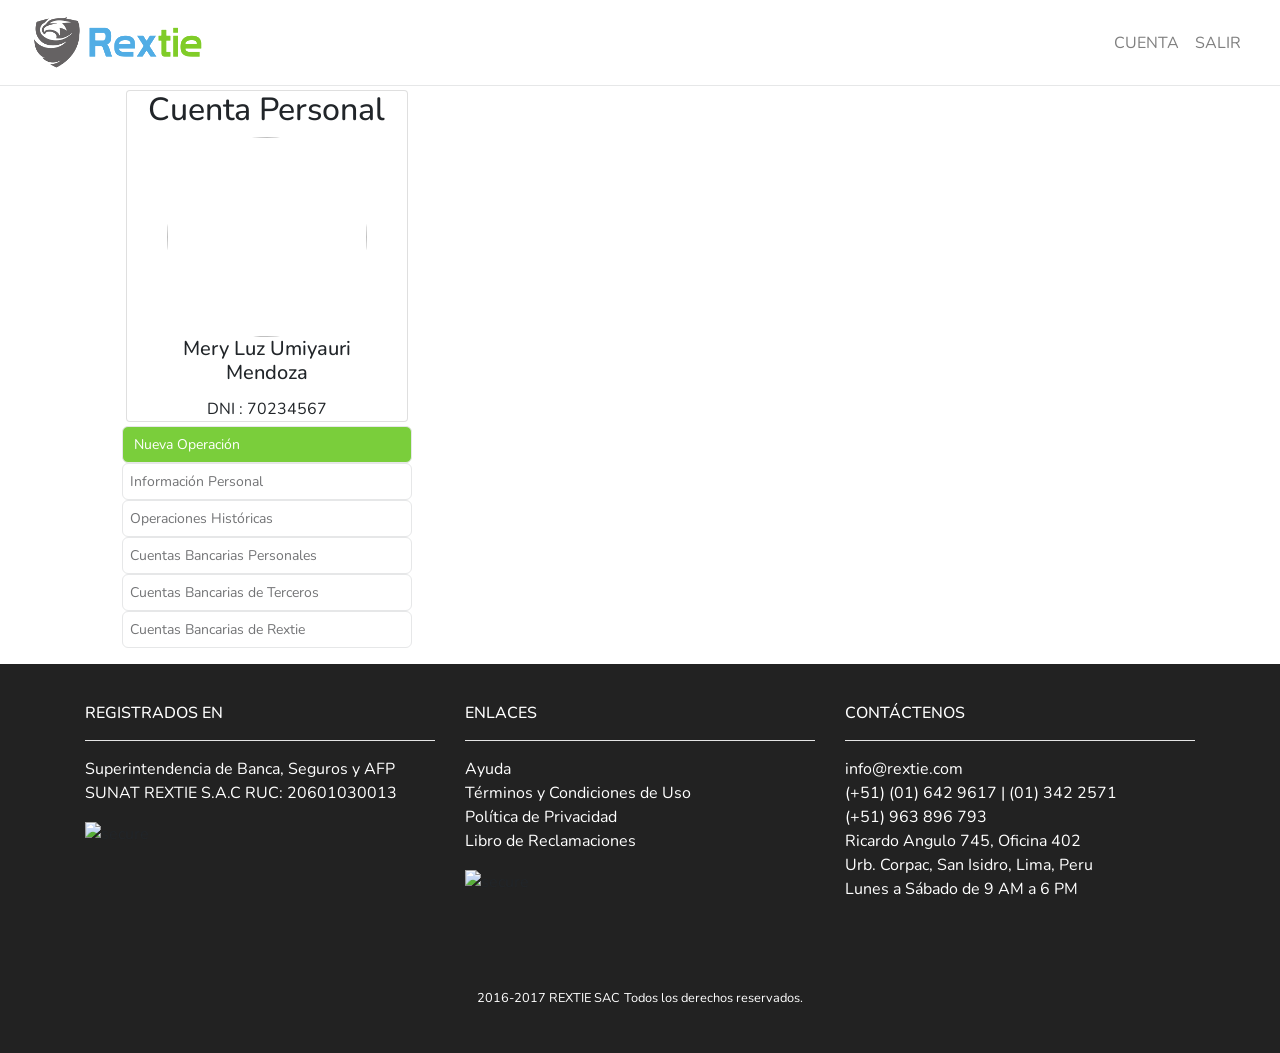
==== index.html @ 7226e021 "Updates" ====
<!DOCTYPE html><html lang="en"><head><meta charset="utf-8"><meta name="viewport" content="width=device-width,initial-scale=1,shrink-to-fit=no"><meta name="theme-color" content="#000000"><link href="https://fonts.googleapis.com/css?family=Nunito" rel="stylesheet"><link rel="manifest" href="/manifest.json"><link rel="stylesheet" href="https://maxcdn.bootstrapcdn.com/bootstrap/4.0.0/css/bootstrap.min.css" integrity="sha384-Gn5384xqQ1aoWXA+058RXPxPg6fy4IWvTNh0E263XmFcJlSAwiGgFAW/dAiS6JXm" crossorigin="anonymous"><link rel="shortcut icon" href="/favicon.ico"><link rel="stylesheet" href="icons/style.css"><title>React App</title><link href="/static/css/main.c680411f.css" rel="stylesheet"></head><body><noscript>You need to enable JavaScript to run this app.</noscript><div id="root"></div><script type="text/javascript" src="https://code.jquery.com/jquery-3.2.1.min.js"></script><script src="boot.js"></script><script src="https://code.jquery.com/jquery-3.2.1.slim.min.js" integrity="sha384-KJ3o2DKtIkvYIK3UENzmM7KCkRr/rE9/Qpg6aAZGJwFDMVNA/GpGFF93hXpG5KkN" crossorigin="anonymous"></script><script src="https://cdnjs.cloudflare.com/ajax/libs/popper.js/1.12.9/umd/popper.min.js" integrity="sha384-ApNbgh9B+Y1QKtv3Rn7W3mgPxhU9K/ScQsAP7hUibX39j7fakFPskvXusvfa0b4Q" crossorigin="anonymous"></script><script src="https://maxcdn.bootstrapcdn.com/bootstrap/4.0.0/js/bootstrap.min.js" integrity="sha384-JZR6Spejh4U02d8jOt6vLEHfe/JQGiRRSQQxSfFWpi1MquVdAyjUar5+76PVCmYl" crossorigin="anonymous"></script><script defer="defer" src="https://use.fontawesome.com/releases/v5.0.9/js/all.js" integrity="sha384-8iPTk2s/jMVj81dnzb/iFR2sdA7u06vHJyyLlAd4snFpCl/SnyUjRrbdJsw1pGIl" crossorigin="anonymous"></script><script type="text/javascript" src="/static/js/main.0cb95f56.js"></script></body></html>
---- icons/style.css ----
@font-face {
  font-family: 'icomoon';
  src:  url('fonts/icomoon.eot?xsrsqj');
  src:  url('fonts/icomoon.eot?xsrsqj#iefix') format('embedded-opentype'),
    url('fonts/icomoon.ttf?xsrsqj') format('truetype'),
    url('fonts/icomoon.woff?xsrsqj') format('woff'),
    url('fonts/icomoon.svg?xsrsqj#icomoon') format('svg');
  font-weight: normal;
  font-style: normal;
}

[class^="icon-"], [class*=" icon-"] {
  /* use !important to prevent issues with browser extensions that change fonts */
  font-family: 'icomoon' !important;
  speak: none;
  font-style: normal;
  font-weight: normal;
  font-variant: normal;
  text-transform: none;
  line-height: 1;

  /* Better Font Rendering =========== */
  -webkit-font-smoothing: antialiased;
  -moz-osx-font-smoothing: grayscale;
}

.icon-credit-card:before {
  content: "\e93f";
}
.icon-user:before {
  content: "\e971";
}
.icon-play3:before {
  content: "\ea1c";
}
---- static/css/main.c680411f.css ----
body{margin:0;padding:0;font-family:sans-serif}*{font-family:Nunito,sans-serif}:root{--sky-1:#26a8e0;--green-1:#7ace3b;--sky-2:#f6f9fc;--sky-3:#cfe2f3;--grey-1:#737476;--grey-2:#a2a2a2;--grey-3:#e6e7e8;--black-1:#272727;--black-2:#222}Header{border-bottom:1px solid var(--grey-3)}.InfoUser{line-height:.5;font-size:14px;margin:2em 1em}.style-item{list-style:none}.bg-grey-2{background-color:var(--grey-2)}.bg-sky-2{background-color:var(--sky-2)}.style-item li{display:inline-block;margin:1em;color:var(--grey-2)}.float{float:right}.radius-20{border-radius:20px}.grey-1{color:var(--grey-1)}.flag{width:45px}.title-c-1{font-size:32px;color:var(--sky-1);font-weight:700;line-height:1}.title-4{font-size:18px;font-weight:700}.input-c{background-color:transparent;border:none;outline:none;padding:2px 9px 4px 15px;font-size:20px;font-weight:bolder;color:var(--grey-1)}.w-contain{width:460px;margin:.3em auto}.title-c-2{font-size:24px;color:var(--green-1);font-weight:700}.title-c-3{font-size:24px;color:var(--grey-1);text-align:center}.box-green-1{border:2px solid var(--green-1);border-radius:20px 0 0 20px;font-size:18px}.box-green-2{border:2px solid var(--green-1);border-radius:0 20px 20px 0;font-size:18px}.w-box{width:400px}.money{font-size:24px;color:var(--grey-2);font-weight:700;position:relative;top:5px;padding-left:10px}.bg-green{background-color:var(--green-1);color:#fff}.next{width:200px;font-size:18px;-webkit-transition:1s;-o-transition:1s;transition:1s}.next:hover{color:#fff;background-color:#63a82e}.title-c-4{font-size:30px;color:var(--grey-2);text-align:center;font-weight:700}.title{font-size:18px}.icons{width:24px;height:24px}.green-1{color:var(--green-1)}.black-1{background-color:var(--black-1)}.Main{height:auto;background-image:url("http://www.currencyonline.com/assets/img/slider/slider-1.jpg");width:100%;background-size:cover;background-position:200px 0}.white{color:#fff!important}.bg-white{background-color:#fff}.bg-green-2{background-color:transparent;color:var(--green-1);font-weight:bolder}.logo-secure{width:90px}.grey-2{color:var(--grey-2)}.f14{font-size:14px}.hide{display:none}.show{display:block}.Menu ul{list-style:none;border-radius:6px}.Menu ul li{border:1px solid var(--grey-3);padding:.5em;color:var(--grey-1);font-size:14px;border-radius:6px}.Menu ul li:first-child{color:#fff}.Menu li a:hover{color:var(--green-1)}.navbar-light .navbar-toggler{border:none}.Menu a{text-decoration:none;color:var(--grey-1)}.table th{background-color:var(--sky-3)}.box-noti{background-color:#fff;border:2px solid var(--sky-1);border-radius:20px;height:410px}.logo-not{height:72px;width:72px}.line-h{line-height:.5}.w300{width:375px}.message{width:480px;text-align:justify;font-size:14px}.relative{position:relative}.circle{height:56px;width:56px;border-radius:50px;background-color:var(--sky-1);color:#fff;font-weight:700;font-size:36px;text-align:center;position:absolute;bottom:10.6em;left:45%}.text-sky{color:var(--sky-1)}.text-green{color:var(--green-1);font-weight:600}.w600{width:600px}.info-circle{height:40px;width:40px;border-radius:50px;background-color:var(--sky-1);color:#fff;border:none}footer{padding:45px;padding-top:40px;background-color:var(--black-2)}.list-unstyled a,footer h4,footer h6{color:#fff}.user{width:200px;height:200px;margin:auto}.user img{width:100%;height:100%}.us{padding:1em}.one img{width:50px;height:50px}.one1 img{width:60px;height:60px}
/*# sourceMappingURL=main.c680411f.css.map*/
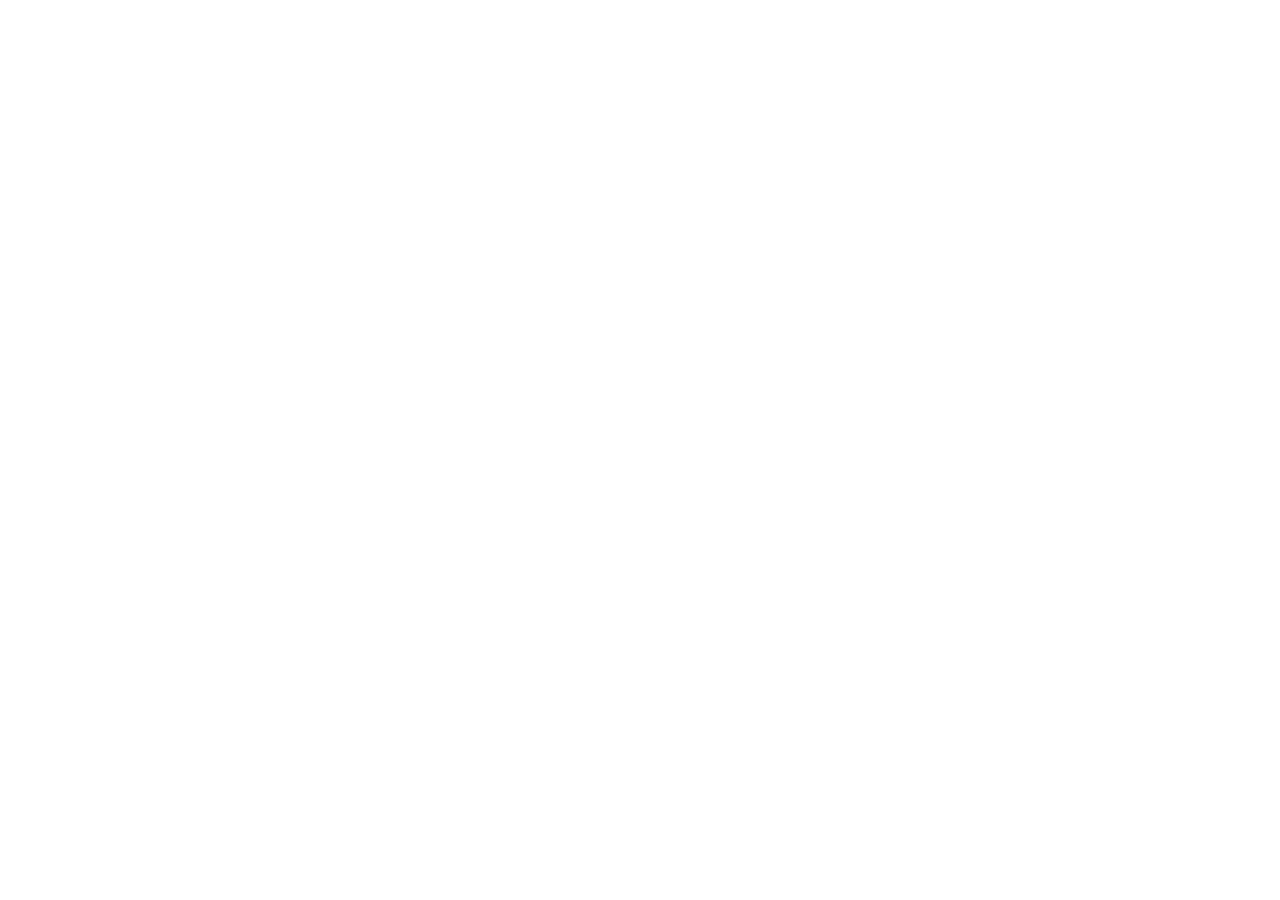
==== commit 3413b53e: "Updates" ====
--- a/index.html
+++ b/index.html
@@ -1 +1 @@
-<!DOCTYPE html><html lang="en"><head><meta charset="utf-8"><meta name="viewport" content="width=device-width,initial-scale=1,shrink-to-fit=no"><meta name="theme-color" content="#000000"><link href="https://fonts.googleapis.com/css?family=Nunito" rel="stylesheet"><link rel="manifest" href="/manifest.json"><link rel="stylesheet" href="https://maxcdn.bootstrapcdn.com/bootstrap/4.0.0/css/bootstrap.min.css" integrity="sha384-Gn5384xqQ1aoWXA+058RXPxPg6fy4IWvTNh0E263XmFcJlSAwiGgFAW/dAiS6JXm" crossorigin="anonymous"><link rel="shortcut icon" href="/favicon.ico"><link rel="stylesheet" href="icons/style.css"><title>React App</title><link href="/static/css/main.c680411f.css" rel="stylesheet"></head><body><noscript>You need to enable JavaScript to run this app.</noscript><div id="root"></div><script type="text/javascript" src="https://code.jquery.com/jquery-3.2.1.min.js"></script><script src="boot.js"></script><script src="https://code.jquery.com/jquery-3.2.1.slim.min.js" integrity="sha384-KJ3o2DKtIkvYIK3UENzmM7KCkRr/rE9/Qpg6aAZGJwFDMVNA/GpGFF93hXpG5KkN" crossorigin="anonymous"></script><script src="https://cdnjs.cloudflare.com/ajax/libs/popper.js/1.12.9/umd/popper.min.js" integrity="sha384-ApNbgh9B+Y1QKtv3Rn7W3mgPxhU9K/ScQsAP7hUibX39j7fakFPskvXusvfa0b4Q" crossorigin="anonymous"></script><script src="https://maxcdn.bootstrapcdn.com/bootstrap/4.0.0/js/bootstrap.min.js" integrity="sha384-JZR6Spejh4U02d8jOt6vLEHfe/JQGiRRSQQxSfFWpi1MquVdAyjUar5+76PVCmYl" crossorigin="anonymous"></script><script defer="defer" src="https://use.fontawesome.com/releases/v5.0.9/js/all.js" integrity="sha384-8iPTk2s/jMVj81dnzb/iFR2sdA7u06vHJyyLlAd4snFpCl/SnyUjRrbdJsw1pGIl" crossorigin="anonymous"></script><script type="text/javascript" src="/static/js/main.0cb95f56.js"></script></body></html>+<!DOCTYPE html><html lang="en"><head><meta charset="utf-8"><meta name="viewport" content="width=device-width,initial-scale=1,shrink-to-fit=no"><meta name="theme-color" content="#000000"><link href="https://fonts.googleapis.com/css?family=Nunito" rel="stylesheet"><link rel="manifest" href="/Reto-Rextie/manifest.json"><link rel="stylesheet" href="https://maxcdn.bootstrapcdn.com/bootstrap/4.0.0/css/bootstrap.min.css" integrity="sha384-Gn5384xqQ1aoWXA+058RXPxPg6fy4IWvTNh0E263XmFcJlSAwiGgFAW/dAiS6JXm" crossorigin="anonymous"><link rel="shortcut icon" href="/Reto-Rextie/favicon.ico"><link rel="stylesheet" href="icons/style.css"><title>React App</title><link href="/Reto-Rextie/static/css/main.c680411f.css" rel="stylesheet"></head><body><noscript>You need to enable JavaScript to run this app.</noscript><div id="root"></div><script type="text/javascript" src="https://code.jquery.com/jquery-3.2.1.min.js"></script><script src="boot.js"></script><script src="https://code.jquery.com/jquery-3.2.1.slim.min.js" integrity="sha384-KJ3o2DKtIkvYIK3UENzmM7KCkRr/rE9/Qpg6aAZGJwFDMVNA/GpGFF93hXpG5KkN" crossorigin="anonymous"></script><script src="https://cdnjs.cloudflare.com/ajax/libs/popper.js/1.12.9/umd/popper.min.js" integrity="sha384-ApNbgh9B+Y1QKtv3Rn7W3mgPxhU9K/ScQsAP7hUibX39j7fakFPskvXusvfa0b4Q" crossorigin="anonymous"></script><script src="https://maxcdn.bootstrapcdn.com/bootstrap/4.0.0/js/bootstrap.min.js" integrity="sha384-JZR6Spejh4U02d8jOt6vLEHfe/JQGiRRSQQxSfFWpi1MquVdAyjUar5+76PVCmYl" crossorigin="anonymous"></script><script defer="defer" src="https://use.fontawesome.com/releases/v5.0.9/js/all.js" integrity="sha384-8iPTk2s/jMVj81dnzb/iFR2sdA7u06vHJyyLlAd4snFpCl/SnyUjRrbdJsw1pGIl" crossorigin="anonymous"></script><script type="text/javascript" src="/Reto-Rextie/static/js/main.8a912a37.js"></script></body></html>
